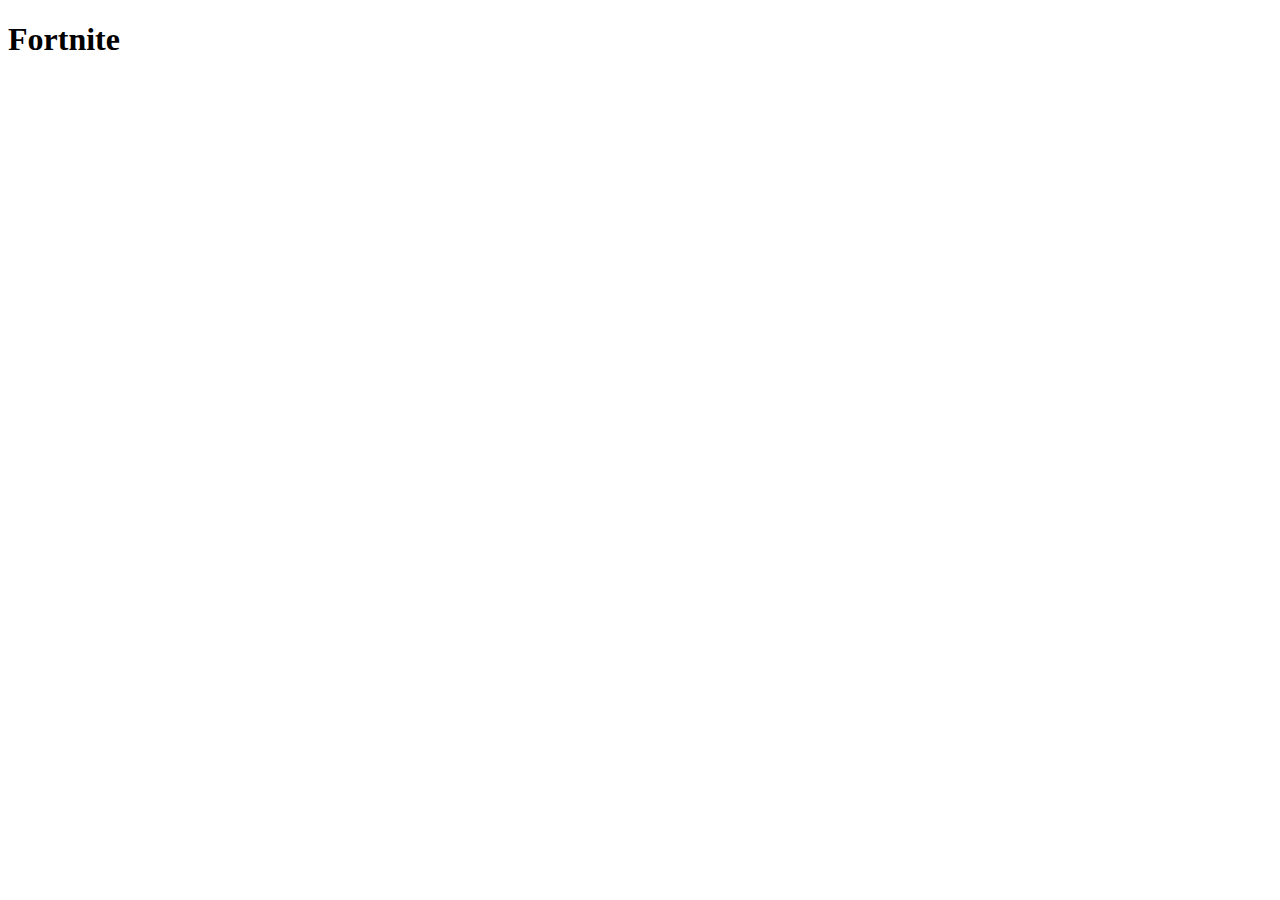
==== games/fortine.html @ 32b417fb "initial commit" ====
<!DOCTYPE html>
<html lang="en">
<head>
  <meta charset="UTF-8">
  <meta name="viewport" content="width=device-width, initial-scale=1.0">
  <title>Document</title>
  <link rel="stylesheet" href="fortnite.css">
</head>
<body>
  <h1>Fortnite</h1>
</body>
</html>
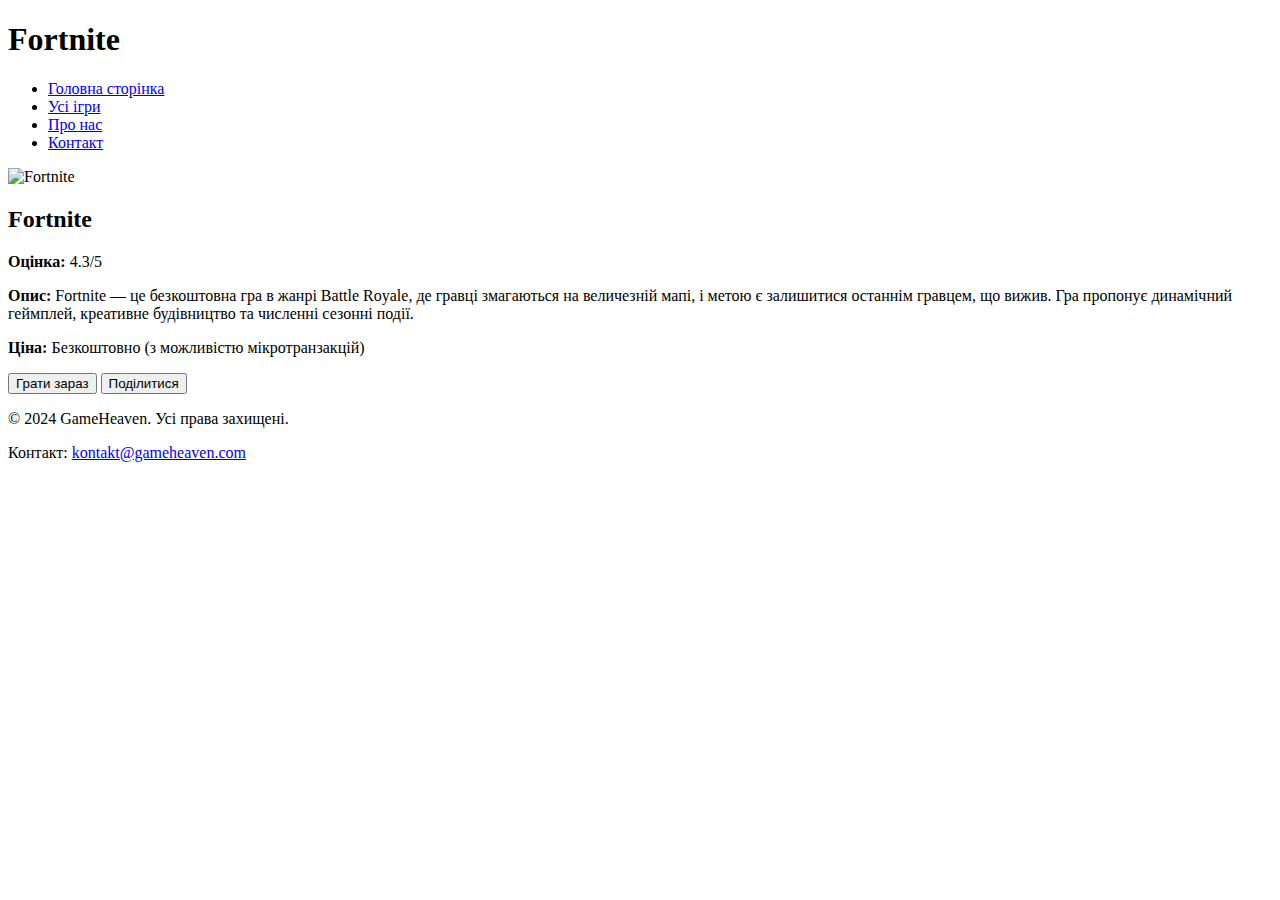
==== commit 0f851275: "upgrade header" ====
--- a/games/fortine.html
+++ b/games/fortine.html
@@ -1,12 +1,42 @@
+
 <!DOCTYPE html>
-<html lang="en">
+<html lang="uk">
 <head>
-  <meta charset="UTF-8">
-  <meta name="viewport" content="width=device-width, initial-scale=1.0">
-  <title>Document</title>
-  <link rel="stylesheet" href="fortnite.css">
+    <meta charset="UTF-8">
+    <meta name="viewport" content="width=device-width, initial-scale=1.0">
+    <title>Fortnite - Магазин</title>
+    <link rel="stylesheet" href="style.css">
 </head>
 <body>
-  <h1>Fortnite</h1>
+    <header>
+        <h1>Fortnite</h1>
+        <nav>
+            <ul>
+                <li><a href="#">Головна сторінка</a></li>
+                <li><a href="#">Усі ігри</a></li>
+                <li><a href="#">Про нас</a></li>
+                <li><a href="#">Контакт</a></li>
+            </ul>
+        </nav>
+    </header>
+
+    <section class="product-section">
+        <div class="product-image">
+            <img src="https://cdn1.epicgames.com/offer/fn/Blade_2560x1440_2560x1440-95718a8046a942675a0bc4d27560e2bb?h=270&quality=medium&resize=1&w=480" alt="Fortnite">
+        </div>
+        <div class="product-details">
+            <h2>Fortnite</h2>
+            <p><strong>Оцінка:</strong> 4.3/5</p>
+            <p><strong>Опис:</strong> Fortnite — це безкоштовна гра в жанрі Battle Royale, де гравці змагаються на величезній мапі, і метою є залишитися останнім гравцем, що вижив. Гра пропонує динамічний геймплей, креативне будівництво та численні сезонні події.</p>
+            <p><strong>Ціна:</strong> Безкоштовно (з можливістю мікротранзакцій)</p>
+            <button class="buy-button">Грати зараз</button>
+            <button class="share-button">Поділитися</button>
+        </div>
+    </section>
+
+    <footer>
+        <p>&copy; 2024 GameHeaven. Усі права захищені.</p>
+        <p>Контакт: <a href="mailto:kontakt@gameheaven.com">kontakt@gameheaven.com</a></p>
+    </footer>
 </body>
 </html>--- a/games/style.css
+++ b/games/style.css
@@ -0,0 +1,104 @@
+body {
+    background-color: white;
+    color: rgb(0, 0, 0);
+}
+
+.container {
+    width: 80%;
+    margin: 0 auto;
+    display: flex;
+    flex-direction: column;
+    align-items: flex-start;
+}
+
+.game-info {
+    display: flex;
+    padding: 20px 0;
+}
+
+.game-cover {
+    width: 200px;
+    height: 200px;
+}
+
+.game-details {
+    margin-left: 20px;
+}
+
+.game-title {
+    color: black;
+    font-size: 26;
+}
+
+.play-button {
+    background-color: #006400;
+    border-radius: 20px;
+    width: 250px;
+    height: 40px;
+    color: white;
+    border: none;
+    text-align: center;
+    padding-top: 5px;
+    margin-bottom: 10px;
+}
+
+.line-container {
+    background-color: white;
+    border: 1px solid #ddd;
+    border-radius: 20px;
+    width: 100%;
+    height: 10px;
+    margin: 10px 0;
+    position: relative;
+}
+
+.line {
+    border-radius: 20px;
+    background-color: green;
+    height: 100%;
+    position: absolute;
+    top: 0;
+    left: 0;
+}
+
+.line-1 {
+    width: 100%;
+}
+
+.line-2 {
+    width: 80%;
+}
+
+.line-3 {
+    width: 40%;
+}
+
+.line-4 {
+    width: 20%;
+}
+
+.line-5 {
+    width: 60%;
+}
+
+.rating-score{
+    color: black;
+    font-size: 20px;
+    margin-left: 5px
+}
+
+.rating {
+    position: relative;
+    display: inline-block;
+    font-size: 20px; 
+    color: lightgray; 
+}
+
+.stars-foreground {
+    color: green; 
+    position: absolute;
+    top: 0;
+    left: 0;
+    overflow: hidden;
+    width: 90%; 
+}